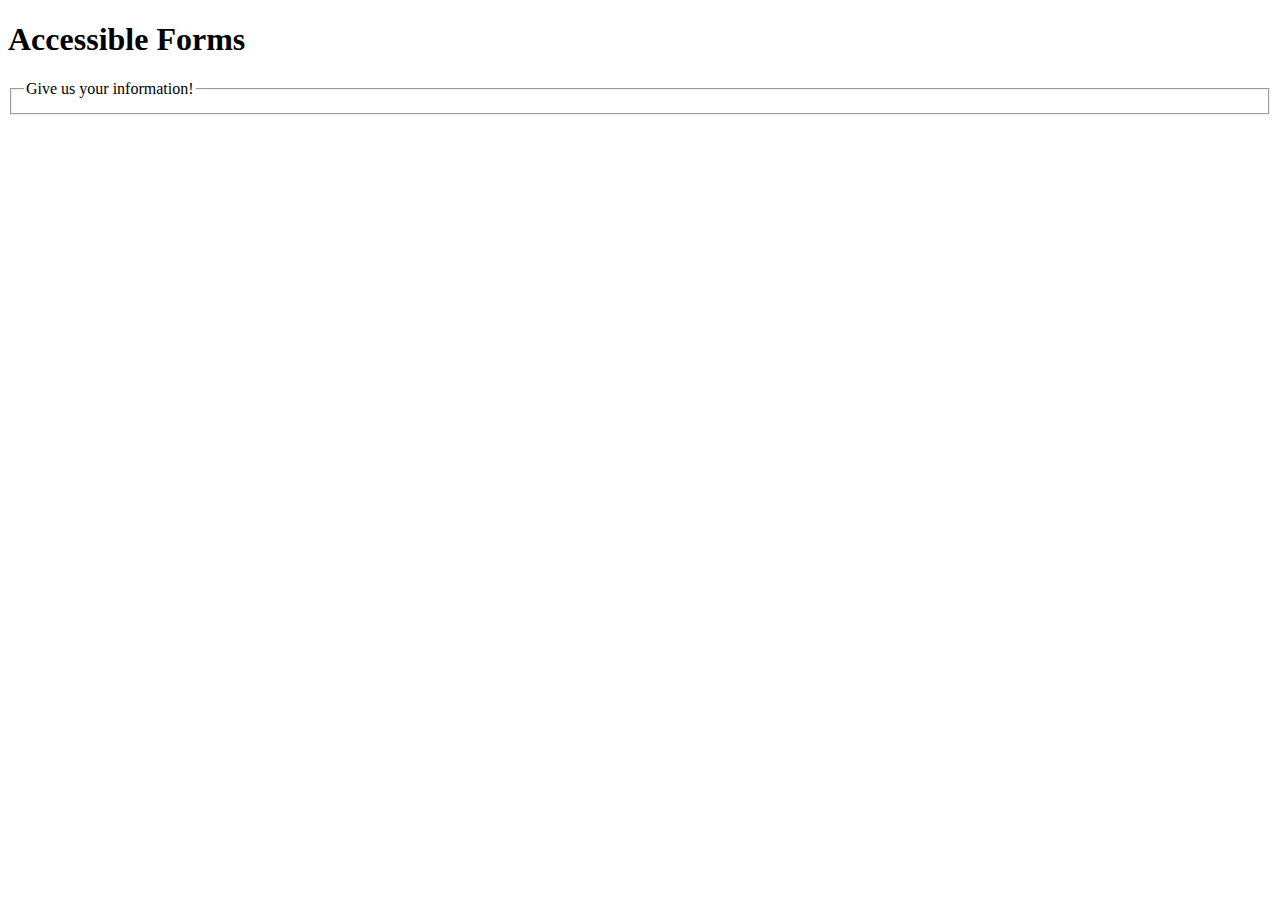
==== form-mydemo.html @ 41410814 "form" ====
<!DOCTYPE html>
<html lang="en">
<head>
    <meta charset="UTF-8">
    <meta name="viewport" content="width=device-width, initial-scale=1.0">
    <title>Document</title>
</head>
<body>
    <header><h1> Accessible Forms </h1></header>
    <main>
        <form id="myform" method="post">
            <fieldset>
                <legend> Give us your information! </legend>

            </fieldset>

        </form>

    </main>
</body>
</html>
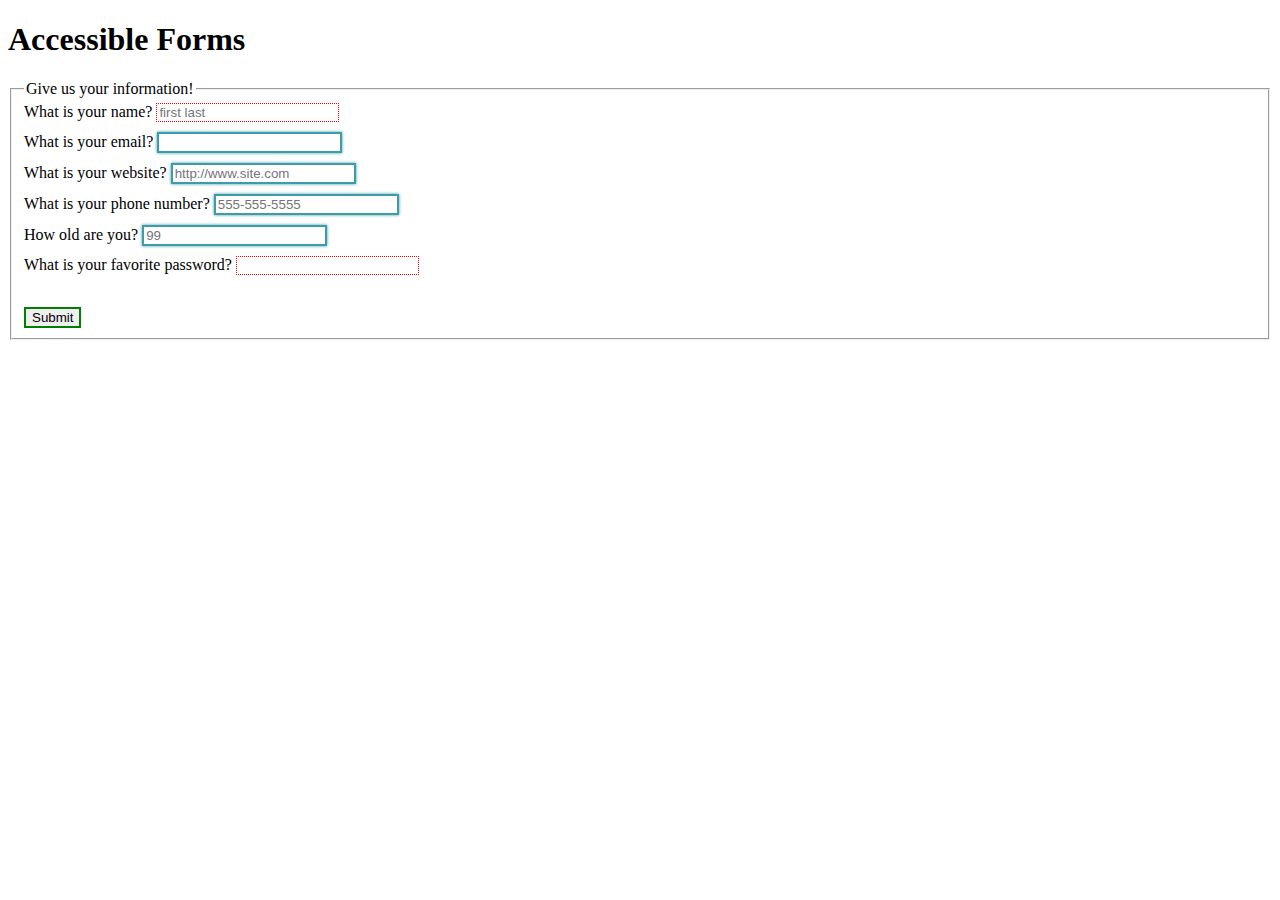
==== commit 7a603430: "working form" ====
--- a/form-mydemo.html
+++ b/form-mydemo.html
@@ -7,10 +7,90 @@
 </head>
 <body>
     <header><h1> Accessible Forms </h1></header>
+    <style>
+
+.input:focus {
+    background: black;
+    color: white;
+    border: 4px solid yellow;
+
+}
+
+input:valid {
+    border: 2px solid green;
+}
+
+input:invalid {
+    border: 1px dotted red;
+}
+
+label {
+    display: block;
+    margin-bottom: 10px;
+}
+
+input:not([type="submit"]):valid {
+    border-color: #3d9ca8;
+    box-shadow: 0 0 3px #3d9ca8;
+}
+
+input:not([type="submit"]) + .inputRequirements {
+    overflow: hidden;
+    max-height: 0;
+    transition: max-height 1s ease-out;
+}
+
+input:not([type="submit"]):hover + .inputRequirements,  input:not([type="submit"]):focus + .inputRequirements,  input:not([type="submit"]):active + .inputRequirements {
+    max-height: 1000px;
+    transition: max-height 1s ease-in;
+} 
+    </style>
+
     <main>
         <form id="myform" method="post">
             <fieldset>
                 <legend> Give us your information! </legend>
+
+                <label for="username">
+                    What is your name?
+                    <input type="text" id="username" placeholder = "first last" required>
+                </label>
+                
+                
+                <label for="your-email">
+                    What is your email?
+                    <input type="email" id="your-email">
+                </label>
+                
+
+                <label for="website">
+                    What is your website?
+                    <input type="url" id="website" placeholder="http://www.site.com">
+                </label>
+                
+
+                <label for="phone">
+                    What is your phone number?
+                    <input type="tel" id="phone" minlength="10" placeholder="555-555-5555">
+                </label>
+                
+
+                <label for="age">
+                    How old are you?
+                    <input type="number" id="age" placeholder="99">
+                </label>
+                
+
+                <label for="password">
+                    What is your favorite password?
+                    <input type="text" id="password" maxlength="20" minlength="5" pattern="(?=.*\d)(?=.*[a-z])(?=.*[A-Z])(?=.*[@#$%^&+!=]).*" required>
+                    <ul class="inputRequirements">
+                        <li> must be at least 5 characters and contain uppercase, lowercase, number and symbol </li>
+                    </ul>
+                </label>
+                
+
+                <input type="submit" id = "submit">
 
             </fieldset>
 
